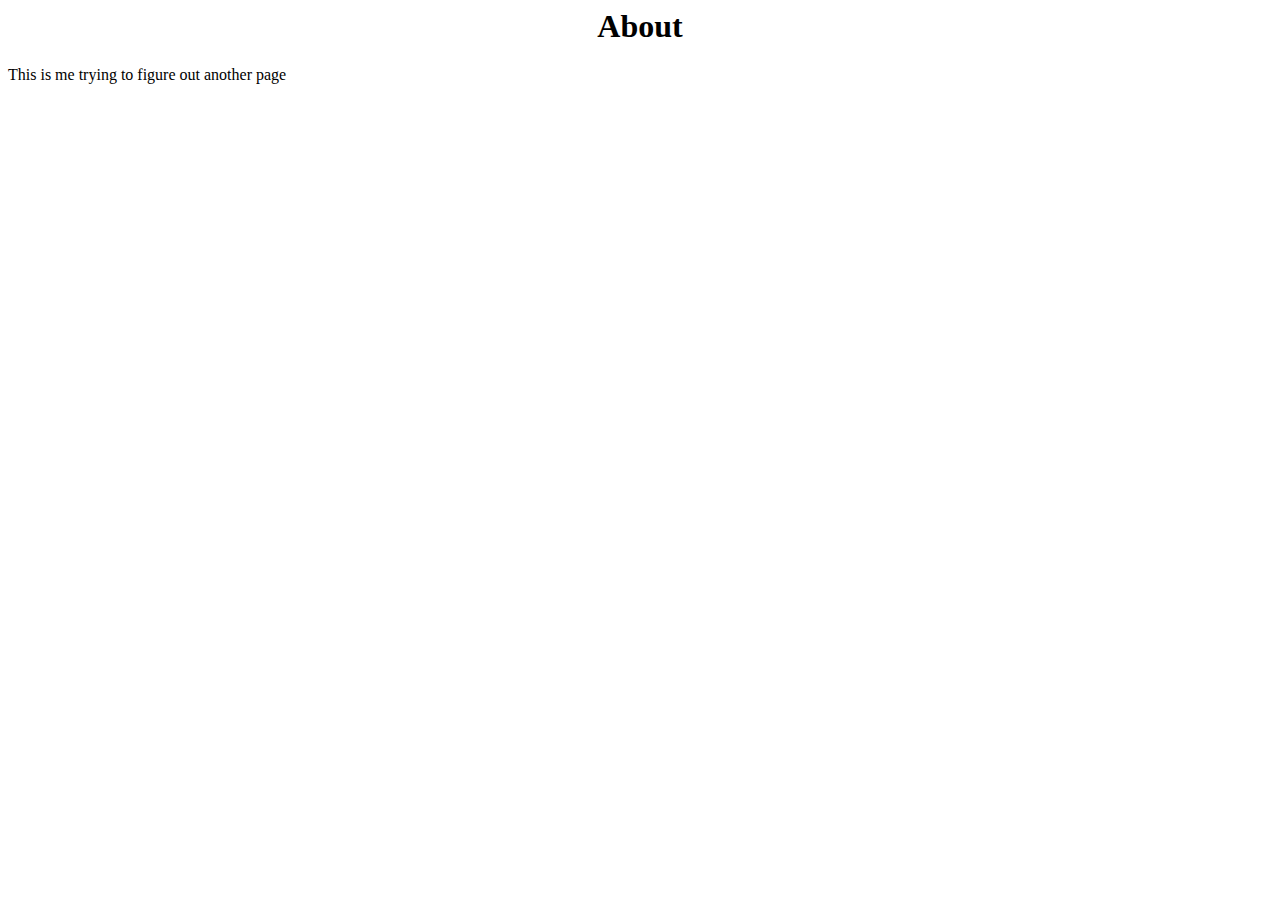
==== about.html @ d5877c2b "about page" ====
<!DOCTYPE html!>
<html>
<head>
	<title>About ME</title>
	<link rel="shortcut icon" type="image/x-icon" href="favicon.ico">

<h1><center>About</center></h1>
</head>
<body>
This is me trying to figure out another page
</body>
</html>
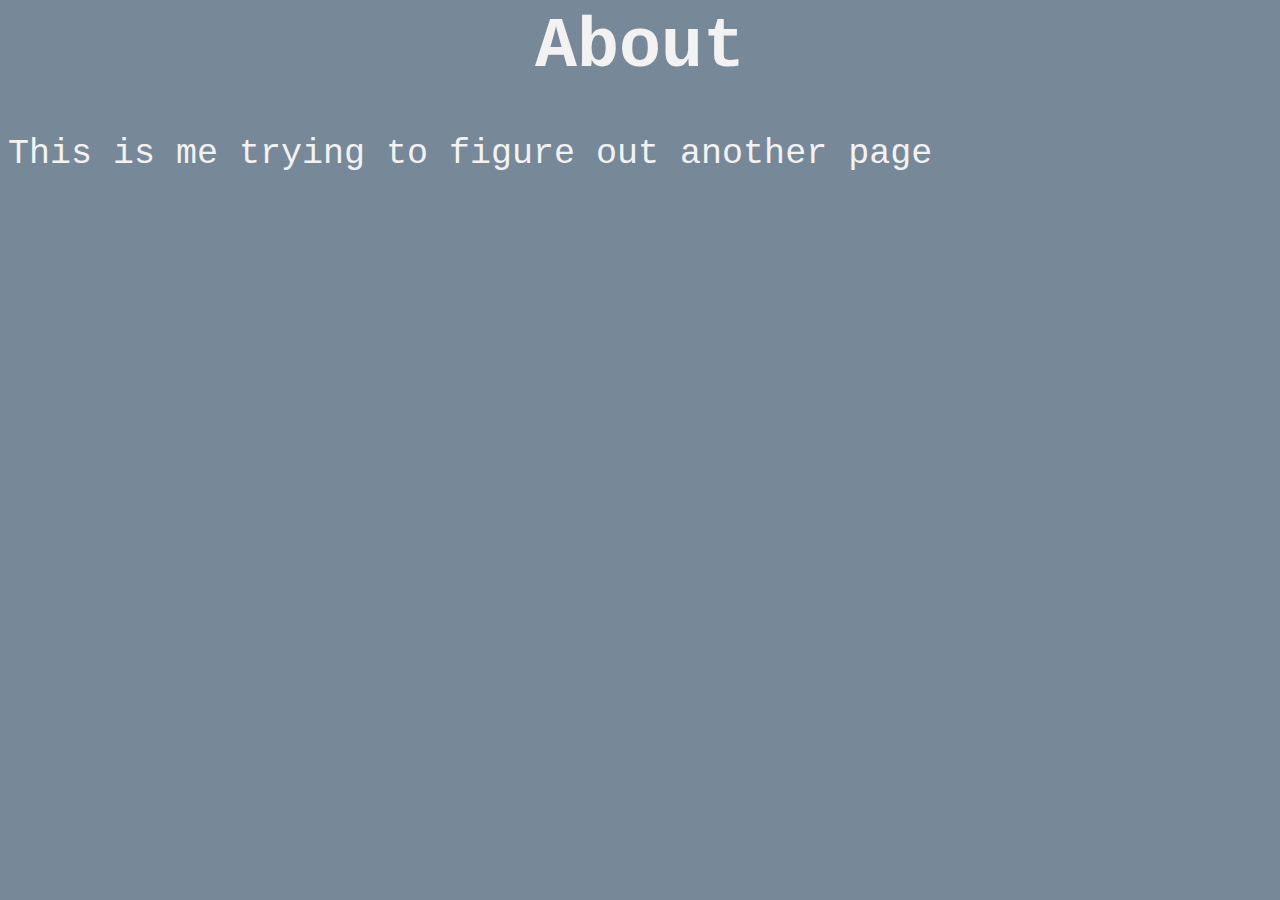
==== commit 6152a9ac: "CSS Updated" ====
--- a/about.html
+++ b/about.html
@@ -3,6 +3,7 @@
 <head>
 	<title>About ME</title>
 	<link rel="shortcut icon" type="image/x-icon" href="favicon.ico">
+	<link rel="stylesheet" href="style.css">
 
 <h1><center>About</center></h1>
 </head>
--- a/style.css
+++ b/style.css
@@ -0,0 +1,6 @@
+body{
+	background-color: #778899;
+	font-family: "Courier New", monospace;
+	color: #F3F2F2;
+	font-size: 35px;
+	}
